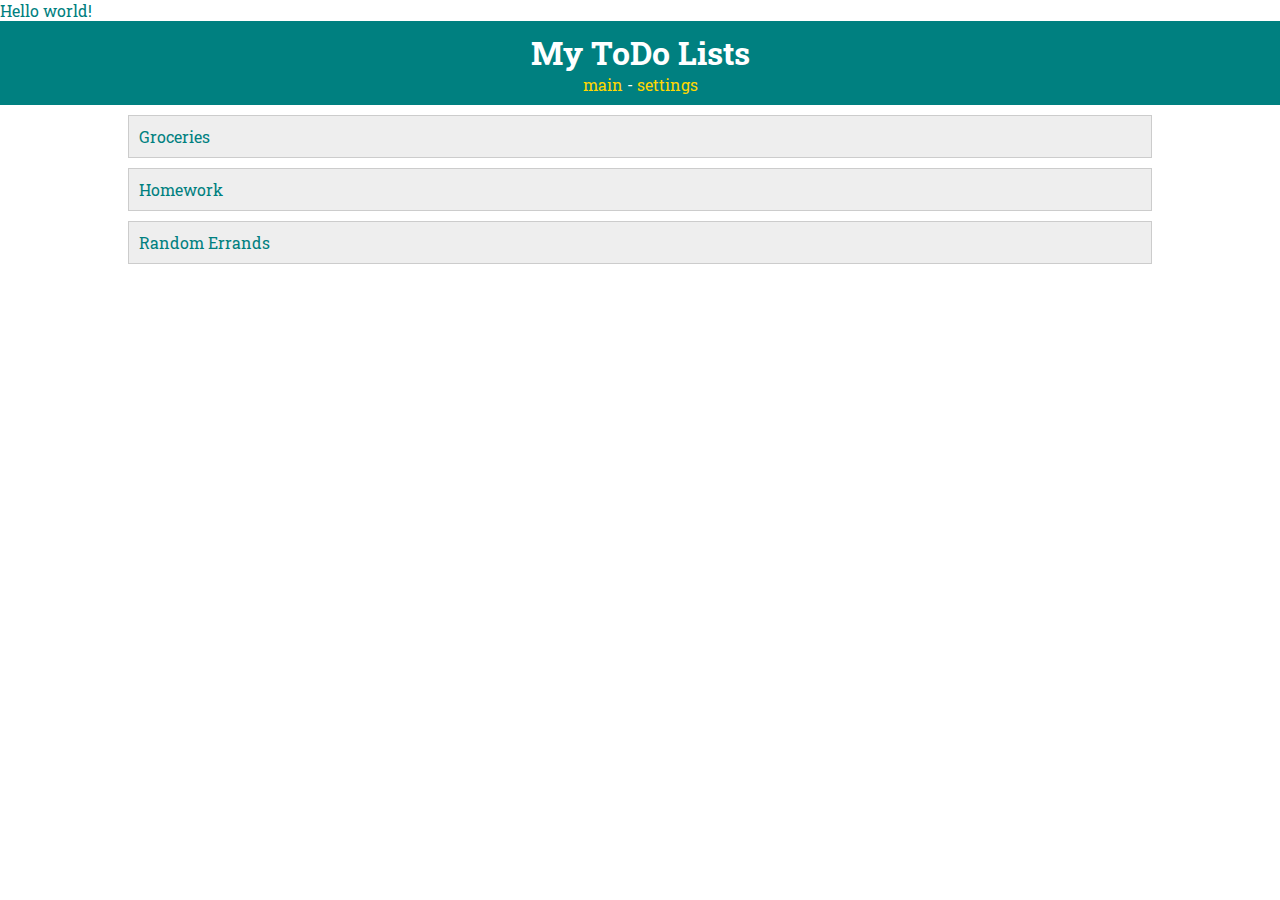
==== index.html @ 5482f996 "adding starting files" ====
<!DOCTYPE html>
<html>
	<head>
	<!-- styles -->
	<link rel="stylesheet" type="text/css" href="style.css">
	<!-- fonts -->
	<link href="https://fonts.googleapis.com/css?family=Roboto|Roboto+Slab" 
	rel="stylesheet">
	<title>ToDo App</title>
		<meta charset="UTF-8">
	</head>
	<body>
		Hello world!
		<header>
			<h1>My ToDo Lists</h1>
			<nav>
				<a href="index.html">main</a> -
				<a href="settings.html">settings</a>
			</nav>
		</header>
		<div id="todo-lists">
			<div class="list">
				<a href="list.html">Groceries</a>
			</div>
			<div class="list">
				Homework
			</div>
			<div class="list">
				Random Errands
			</div>
		</div>
	</body>
</html>
---- style.css ----
body {
    margin: 0;
    color: teal;
    font-family: 'Roboto Slab', sans-serif;
}

/*********** HEADER ************/
header {
    text-align: center;
    padding: 10px;
    background-color: teal;
    color: white;
    font-family: 'Roboto Slab', serif;
}

header a {
    color: gold;
    text-decoration: none;
}

h1 {
    margin: 0;
}

/*********** LISTS ************/
#todo-lists {
    margin: 0 auto;
    width: 80%;
    padding-top: 10px;
}

.list {
    padding: 10px;
    margin-bottom: 10px;
    background-color: #eeeeee;
    border: 1px solid #cccccc;
}

.list a {
    color: teal;
    text-decoration: none;
}

.list-title {
    margin-left: 20px;
}
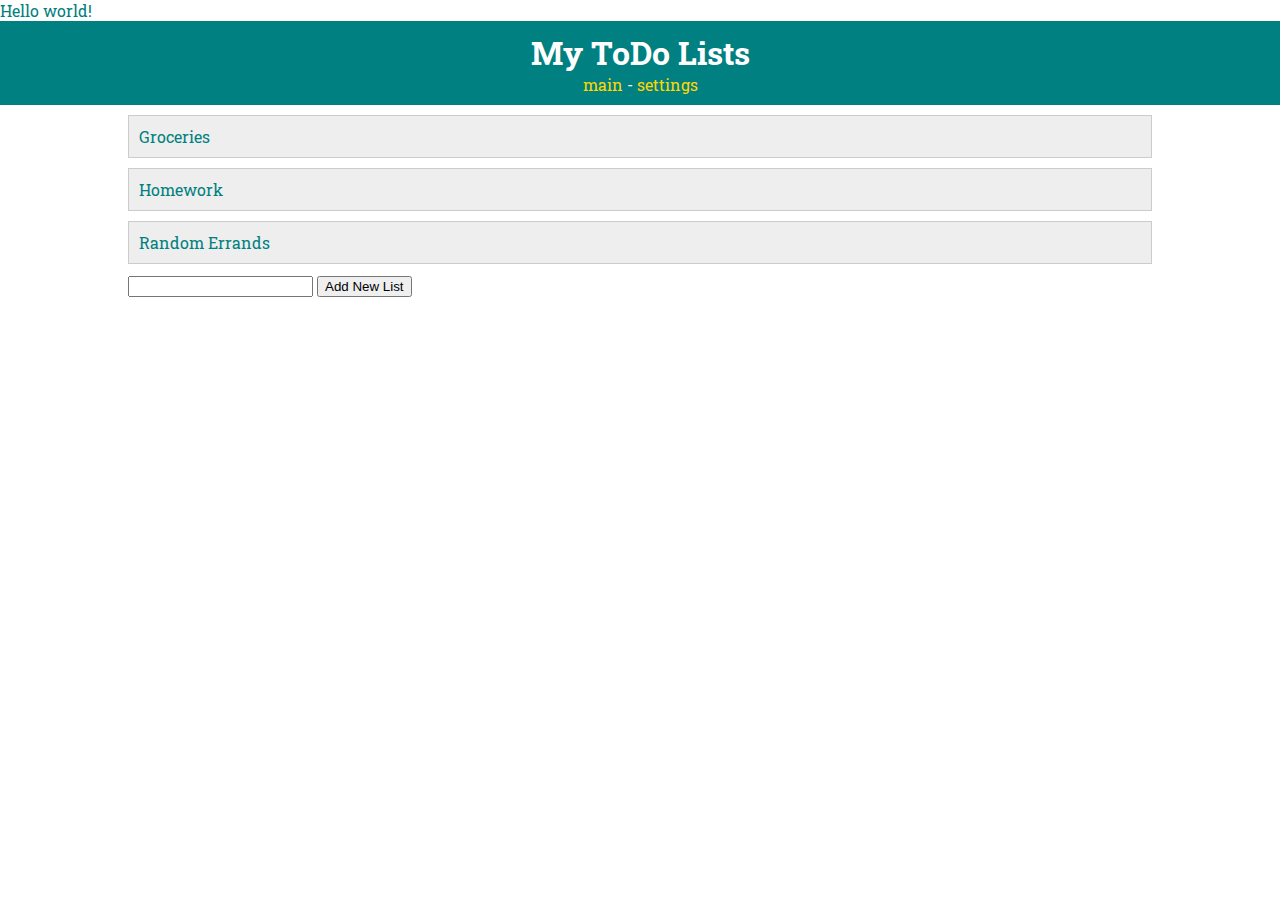
==== commit 09cd7408: "made some changes, added js" ====
--- a/index.html
+++ b/index.html
@@ -6,6 +6,8 @@
 	<!-- fonts -->
 	<link href="https://fonts.googleapis.com/css?family=Roboto|Roboto+Slab" 
 	rel="stylesheet">
+	<!-- javascript -->
+	<script src="main.js" type="text/javascript"></script>
 	<title>ToDo App</title>
 		<meta charset="UTF-8">
 	</head>
@@ -28,6 +30,8 @@
 			<div class="list">
 				Random Errands
 			</div>
+			<input type="text">
+			<button onclick="addNewList()">Add New List</button>
 		</div>
 	</body>
 </html>
